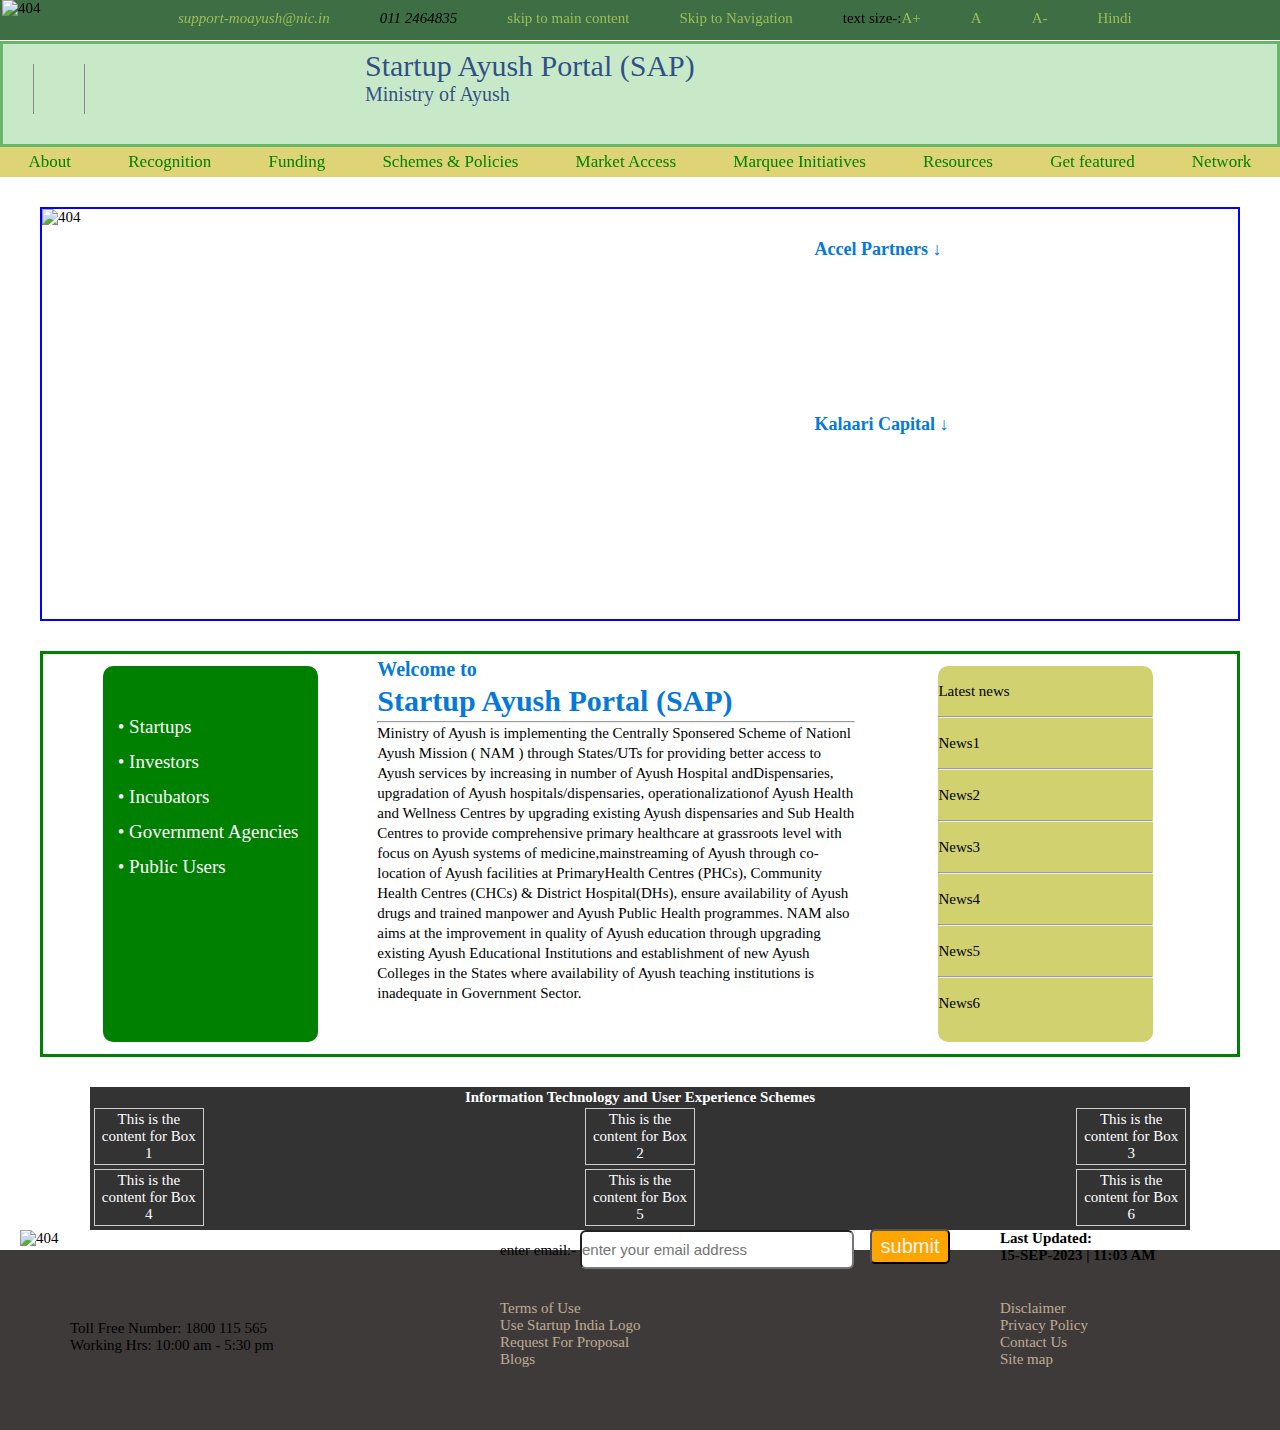
==== index.html @ 495104f8 "Adding the all main files" ====
<!DOCTYPE html>
<html lang="en">

<head>
    <meta charset="UTF-8">
    <meta name="viewport" content="width=device-width, initial-scale=1.0">
    <title>Startup Ayush Portal</title>
    <link href='https://fonts.googleapis.com/css?family=Baloo Bhai' rel='stylesheet'>
    <link rel="stylesheet" href="header_top.css">
    <link rel="stylesheet" href="header_middle.css">
    <!-- <link rel="stylesheet" href="header_bottom.css"> -->
    <link rel="stylesheet" href="category_section _1.css">
    <link rel="stylesheet" href="category_section_2.css">
    <link rel="stylesheet" href="category_section_3.css">
    <link rel="stylesheet" href="footer.css">
    <link rel="stylesheet" href="header_bottom_copy.css">
    <style>

    </style>
</head>

<body>
    <header>
        <div class="header-top">

            <div class="left-of-header-top">
                <img id="header-top-img1" src=" https://ayush.gov.in/images/logo/1.jpg" alt="404">
            </div>

            <div class="right-of-header-top">
                <ul>

                    <li> <a href=""><i class="fa fa-envelope-o" aria-hidden="true"> support-moayush@nic.in</i></a>
                    </li>

                    <li>
                        <i class="fa fa-mobile" aria-hidden="true"> 011 2464835</i>
                    </li>

                    <li><a href="#">skip to main content</a></li>

                    <li><a href="#">Skip to Navigation</a></li>

                    <li>text size-:<a href="#">A+</a></li>

                    <li><a href="#">A</a></li>

                    <li><a href="#">A-</a></li>

                    <li><a href="#">Hindi </a></li>

                </ul>
            </div>
        </div>
        <div class="header-middle">
            <div class="header-middle-img">
                <img src="https://www.startupindia.gov.in/content/dam/invest-india/newhomepage/Logo1.png" alt="">
            </div>
            <div class="divider"></div>
            <div class="header-middle-img">
                <img src="https://www.startupindia.gov.in/content/dam/invest-india/newhomepage/DPIIT.svg" alt="">
            </div>
            <div class="divider"></div>
            <div class="header-middle-img" id="header-middle-img3">
                <img src="https://www.startupindia.gov.in/content/dam/invest-india/newhomepage/logo3.png" alt="">
            </div>
            <div class="header-middle-right-text">
                <p>Startup Ayush Portal (SAP)</p>
                <p style="font-size: 20px;">Ministry of Ayush</p>
            </div>
        </div>
        <div class="header-bottom">
            <ul>
                <li class="dropdown">
                    <a class="list-option" href="">About</a>
                    <div class="dropdown-content">
                        <a class="dropdown-option" href="https://www.startupindia.gov.in/content/sih/en/about-startup-india-initiative.html" target="_blank">Startup India Initiative</a><hr>
                        <a class="dropdown-option" href="https://www.startupindia.gov.in/content/dam/invest-india/Templates/public/Action__Plan.pdf" target="_blank">Startup India Acion Plan</a><hr>
                        <a class="dropdown-option" href="https://www.startupindia.gov.in/content/dam/invest-india/Templates/public/SUIKIT.pdf" target="_blank">Startup India Starter Kit</a><hr>
                        <a class="dropdown-option" href="https://www.startupindia.gov.in/content/dam/invest-india/Templates/public/5_years_Achievement_report%20_%20final%20(1).pdf" target="_blank">Evolution of Startup India | 5-Year Report</a><hr>
                        <a class="dropdown-option" href="https://www.startupindia.gov.in/content/dam/invest-india/Templates/public/Startup_India-Way_Ahead.pdf" target="_blank">Startup India | Way Ahead</a><hr>
                        <a class="dropdown-option" href="https://www.startupindia.gov.in/content/dam/invest-india/Templates/public/Startup%20India_Logo%20Application%20Guidelines.pdf" target="_blank">Startup India Logo Usage Guidelines</a><hr>
                        <a class="dropdown-option" href="https://www.startupindia.gov.in/content/sih/en/logo-form.html" target="_blank">Apply for Startup India Logo</a><hr>
                        <a class="dropdown-option" href="https://www.startupindia.gov.in/content/sih/en/newsletters.html" target="_blank">Newsletter</a><hr>
                        <a class="dropdown-option" href="https://www.startupindia.gov.in/content/sih/en/about_us/faqs.html" target="_blank">FAQs</a><hr>
                        <a class="dropdown-option" href="https://www.startupindia.gov.in/content/sih/en/about_us/contact-us.html" target="_blank">Contact Us</a>
                    </div>
                </li>

                <li class="dropdown">
                    <a class="list-option" href="">Recognition</a>
                    <div class="dropdown-content">
                        <a class="dropdown-option" href="https://www.startupindia.gov.in/content/sih/en/startup-scheme.html" target="_blank">DPIIT Recognition & Benefits</a><hr>
                        <a class="dropdown-option" href="https://www.startupindia.gov.in/content/sih/en/startupgov/startup_recognition_page.html" target="_blank">Apply for DPIIT Recognition</a><hr>
                        <a class="dropdown-option" href="https://www.startupindia.gov.in/content/sih/en/startupgov/startup_recognition_page.html" target="_blank">Apply for Tax Exemptions</a><hr>
                        <a class="dropdown-option" href="https://www.startupindia.gov.in/content/sih/en/startupgov/validate-startup-recognition.html" target="_blank">Verify/Download Certificate</a><hr>
                        <a class="dropdown-option" href="https://www.startupindia.gov.in/content/dam/invest-india/Templates/public/Revised%20Guidelines%20for%20recognition.pdf" target="_blank">DPIIT Recognition Guidelines</a><hr>
                        <a class="dropdown-option" href="https://www.startupindia.gov.in/content/sih/en/startupgov/imb.html" target="_blank">Income Tax Exemption Notifications</a>
                    </div>
                </li>

                <li class="dropdown">
                    <a class="list-option" href="">Funding</a>
                    <div class="dropdown-content">
                        <a class="dropdown-option" href="https://seedfund.startupindia.gov.in/" target="_blank">Startup India Seed Fund Scheme</a><hr>
                        <a class="dropdown-option" href="https://investorconnect.startupindia.gov.in/%20" target="_blank">Startup India Investor Connect</a><hr>
                        <a class="dropdown-option" href="https://www.startupindia.gov.in/content/sih/en/funding.html" target="_blank">Funding Guide</a><hr>
                        <a class="dropdown-option" href="https://www.startupindia.gov.in/content/sih/en/government-schemes.html" target="_blank">Central Govt. Schemes & Policies</a><hr>
                    </div>
                </li>

                <li class="dropdown">
                    <a class="list-option" href="">Schemes & Policies</a>
                    <div class="dropdown-content">
                        <a class="dropdown-option" href="https://www.startupindia.gov.in/content/sih/en/startupgov/regulatory_updates.html" target="_blank"></a>Startup India Regulatory Support<hr>
                        <a class="dropdown-option" href="https://www.startupindia.gov.in/content/sih/en/government-schemes.html" target="_blank">Central Govt. Schemes & Policies</a><hr>
                        <a class="dropdown-option" href="https://www.startupindia.gov.in/content/sih/en/women_entrepreneurs.html" target="_blank">Women Entrepreneurship</a><hr>
                        <a class="dropdown-option" href="https://www.startupindia.gov.in/content/sih/en/incubator-framework.html" target="_blank">Incubator Framework</a><hr>
                        <a class="dropdown-option" href="https://www.startupindia.gov.in/content/sih/en/state-startup-policies.html" target="_blank">Know your State/UT Startup Policies</a>
                    </div>
                </li>

                <li class="dropdown">
                    <a class="list-option" href="">Market Access</a>
                    <div class="dropdown-content">
                        <a class="dropdown-option" href="https://www.startupindia.gov.in/content/sih/en/ams-application/application-listing.html" target="_blank">Programs & Challenges</a><hr>
                        <a class="dropdown-option" href="https://www.startupindia.gov.in/content/dam/invest-india/Templates/public/Program_Creation_Guide_Jul%2720.pdf" target="_blank">Host Programs</a><hr>
                        <a class="dropdown-option" href="https://www.startupindia.gov.in/content/sih/en/ams-result-dashboard.html" target="_blank">Program Results</a><hr>
                        <a class="dropdown-option" href="https://www.startupindia.gov.in/content/sih/en/international/go-to-market-guide.html" target="_blank">India Go-to-Market Guide</a><hr>
                        <a class="dropdown-option" href="https://www.startupindia.gov.in/content/sih/en/international.html" target="_blank">International Engagement</a><hr>
                        <a class="dropdown-option" href="https://www.startupindia.gov.in/content/sih/en/public_procurement.html" target="_blank">Procurement by Government</a><hr>
                        <a class="dropdown-option" href="https://www.startupindia.gov.in/content/sih/en/partnership.html" target="_blank">Partner with Us</a>
                    </div>
                </li>

                <li class="dropdown">
                    <a class="list-option" href="">Marquee Initiatives</a>
                    <div class="dropdown-content">
                        <a class="dropdown-option" href=""></a><hr>


                    </div>
                </li>

                <li class="dropdown">
                    <a class="list-option" href="">Resources</a>
                    <div class="dropdown-content">
                        <a class="dropdown-option" href=""></a>

                    </div>
                </li>

                <li class="dropdown">
                    <a class="list-option" href="">Get featured</a>
                    <div class="dropdown-content">
                        <a class="dropdown-option" href=""></a>

                    </div>
                </li>

                <li class="dropdown">
                    <a class="list-option" href="">Network</a>
                    <div class="dropdown-content">
                        <a class="dropdown-option" href=""></a>

                    </div>
                </li>
            </ul>

        </div>
    </header>

    <div class="category-section-1">
        <div class="image-slider">
            <img src="https://api.startupindia.gov.in/sih/api/file/ams/banner/logo?fileName=343f5f0c-b909-42d1-bedd-d47533662661.jpeg"
                alt="404">
            <img src="https://dmi.gov.in/data1/images/bnr1.jpg" alt="">
            <img src="https://www.startupindia.gov.in/content/dam/invest-india/new-banner/google-sui.jpeg" alt="">
            <img src="https://www.startupindia.gov.in/content/dam/invest-india/new-banner/ev-banner.jpg" alt="">
            <img src="https://www.startupindia.gov.in/content/dam/invest-india/States-images/superstree.png" alt="">
            <!-- <img src="https://dmi.gov.in/data1/images/bnr4.jpg" alt=""> -->
            <!-- <img src="https://dmi.gov.in/data1/images/bnr2.jpg" alt=""> -->
            <!-- <img src="https://dmi.gov.in/data1/images/bnr3.jpg" alt=""> -->
        </div>
        <div id="category-section-1-timeline">
            <h2 style="font-size: 18px; color: #0579DA;">Accel Partners &darr;</h2>
            <iframe width="100%" src="https://www.youtube.com/embed/Qfv30mL3iD4"
                title="Prashanth Prakash, Founding Partner, Accel Partners India LLP at #IGFUAE 2022" frameborder="0"
                allow="accelerometer; autoplay; clipboard-write; encrypted-media; gyroscope; picture-in-picture; web-share"
                allowfullscreen>
            </iframe>
            <h2 style="font-size: 18px; color: #0579DA;">Kalaari Capital &darr;</h2> 
            <iframe width="100%" src="https://www.youtube.com/embed/ocE2SpXeMzI" 
            title="What to expect from the Kalaari Fellowship Program" frameborder="0" 
            allow="accelerometer; autoplay; clipboard-write; encrypted-media; gyroscope; picture-in-picture; web-share" 
            allowfullscreen>
            </iframe>          
        </div>
    </div>
    <div class="category-section-2">
        <div class="category-section-2-div" id="category-section-2-left">
            <ul>
                <li><a href="startups.html" target="_blank">&#8226; Startups</a></li>
                <li><a href="investors.html" target="_blank">&#8226; Investors</a></li>
                <li><a href="#">&#8226; Incubators</a></li>
                <li><a href="#">&#8226; Government Agencies</a></li>
                <li><a href="#">&#8226; Public Users</a></li>
            </ul>
        </div>
        <div class="category-section-2-div" id="category-section-2-middle">
            <div class="category-section-2-middle-text-top">
                <h3 style="color: #0579DA; line-height: 30px; font: Arial, Helvetica, sans-serif;">
                    <span style="font-size: 20px;">Welcome to</span>
                    <br>
                    <span style="font-size: 30px;">Startup Ayush Portal (SAP)</span>
                    <hr>
                </h3>
            </div>
            <div class="category-section-2-middle-text-bottom">
                <p style="font: Arial, Helvetica, sans-serif; line-height: 20px;">
                    Ministry of Ayush is implementing the Centrally Sponsered Scheme of Nationl Ayush Mission ( NAM )
                    through States/UTs for providing better access to Ayush services by increasing in number of Ayush
                    Hospital andDispensaries, upgradation of Ayush hospitals/dispensaries, operationalizationof Ayush
                    Health and Wellness Centres by upgrading existing Ayush dispensaries and Sub Health Centres to
                    provide comprehensive primary healthcare at grassroots level with focus on Ayush systems of
                    medicine,mainstreaming of Ayush through co-location of Ayush facilities at PrimaryHealth Centres
                    (PHCs), Community Health Centres (CHCs) & District Hospital(DHs), ensure availability of Ayush drugs
                    and trained manpower and Ayush Public Health programmes. NAM also aims at the improvement in quality
                    of Ayush education through upgrading existing Ayush Educational Institutions and establishment of
                    new Ayush Colleges in the States where availability of Ayush teaching institutions is inadequate in
                    Government Sector.
                </p>
            </div>
        </div>
        <div class="category-section-2-div" id="category-section-2-right">
            <span style="display: block; line-height: 50px;">
                <p>Latest news</p>
                <hr>
                <p>News1</p>
                <hr>
                <p>News2</p>
                <hr>
                <p>News3</p>
                <hr>
                <p>News4</p>
                <hr>
                <p>News5</p>
                <hr>
                <p>News6</p>
            </span>
        </div>
    </div>

    <div class="category-section-3">
        <div class="iu-schemes">
            <h2>Information Technology and User Experience Schemes</h2>
            <div class="row">
                <div class="column">
                    <div class="box">
                        <p>This is the content for Box 1</p>
                    </div>
                </div>
                <div class="column">
                    <div class="box">
                        <p>This is the content for Box 2</p>
                    </div>
                </div>
                <div class="column">
                    <div class="box">
                        <p>This is the content for Box 3</p>
                    </div>
                </div>
            </div>
            <div class="row">
                <div class="column">
                    <div class="box">
                        <p>This is the content for Box 4</p>
                    </div>
                </div>
                <div class="column">
                    <div class="box">
                        <p>This is the content for Box 5</p>
                    </div>
                </div>
                <div class="column">
                    <div class="box">
                        <p>This is the content for Box 6</p>
                    </div>
                </div>
            </div>
        </div>
    </div>


    <div class="footer">

            <div class="footer1">

                <img src="https://www.startupindia.gov.in/content/dam/invest-india/newhomepage/footer-logo.png"
                    alt="404">
            </div>

            <div class="footer2">
                <form action="bakend.php">
                    enter email:- <input type="email" id="email" placeholder="enter your email address">
                </form>
                <button id="button">submit</button>

            </div>

            <div class="footer3">
                <p>Last Updated:</p>

                <p>15-SEP-2023 | 11:03 AM</p>

            </div>

            <div class="footer4">
                <p>Toll Free Number: 1800 115 565</p>

                <p>Working Hrs: 10:00 am - 5:30 pm</p>

            </div>

            <div class="footer5">
                <ul>
                    <li><a href="#">Terms of Use</a></li>
                    <li><a href="#"> Use Startup India Logo</a></li>
                    <li><a href="#">Request For Proposal</a></li>
                    <li><a href="#">Blogs</a></li>
                </ul>
            </div>

            <div class="footer6">
                <ul>

                    <li><a href="#">Disclaimer</a></li>
                    <li><a href="#"> Privacy Policy</a></li>
                    <li><a href="#">Contact Us</a></li>
                    <li><a href="#">Site map</a></li>

                </ul>

            </div>


    </div>


    <script src="category_section_1_image_slider.js"></script>
</body>

</html>
---- header_top.css ----
* {
    margin: 0px;
    padding: 0px;
    font-size: 15px;

}

.header-top {
    width: 100%;
    height: 40px;
    background-color: #084510c7;
    position: fixed;
    top: 0px;
}

#header-top-img1 {
    height: 40px;
    width: 12%;
    margin-left: 2px;

}

.right-of-header-top ul {
    display: flex;
    flex-direction: row;
    position: absolute;
    top: 0px;
    left: 10%;

    /* align-items: center; */
}

.right-of-header-top ul li {
    margin-left: 0px;
    list-style: none;
    margin-left: 50px;
    margin-top: 10px;

}

.right-of-header-top ul li a {
    text-decoration: none;
    color: rgb(155, 190, 90);
}

.right-of-header-top li a:hover {
    color: #e8dbdbdf;
    text-decoration: overline;
    text-decoration-thickness: 5px;
    text-decoration-color: rgb(53, 111, 161);
}

.right-of-header-top li a i:hover {
    color: #e8dbdbdf;
    text-decoration: overline;
    text-decoration-thickness: 5px;
    text-decoration-color: rgb(53, 111, 161);
}
---- header_middle.css ----
.header-middle{
    border: 3px solid #0080007a;
    background-color: #c7e9c7;
    height: 100px;
    margin-top: 41px;
    display: flex;
}
.header-middle-img{
    /* border: 2px solid green; */
    margin-right: 10px;
    padding-top: 25px;
}
.header-middle-img img{
    width: 150px;
}
.divider{
    width: 1px;
    height: 50px;
    margin: 20px;
    background-color: #878585;
}
#header-middle-img3{
    padding: 0px;
}
.header-middle-right-text{
    /* border: 3px solid blue; */
    /* width: 400px; */
    margin-left: 250px;
    padding-top: 5px;
}
.header-middle-right-text p{
    font-family: 'Baloo Bhai';
    color: #14347edb;
    font-size: 30px;
}
---- header_bottom.css ----
* {
    margin: 0px;
    padding: 0px;
    font-size: 15px;
}


.header-bottom {
    width: 100%;
    height: 30px;
    background-color: #084510c7;
    position: absolute;
    top: 147px;
}

.header-bottom ul {
    display: flex;
    flex-direction: row;
    justify-content: space-around;
    background-color: #eadb7aef;
    align-items: center;
    height: 30px;
}

.header-bottom ul li {
    list-style: none;

}

.header-bottom ul li a {
    text-decoration: none;
    color: green;
}

.header-bottom ul li a:hover {
    color: #ffffff8d;
    text-decoration: overline;
    text-decoration-thickness: 3px;
    text-decoration-color: blanchedalmond;
}
---- category_section _1.css ----
.category-section-1{
    border: 2px solid blue;
    margin: 60px 40px 30px 40px;
    display: flex;
}

.image-slider {
    width: 60%;
    height: 400px;
    /* overflow: hidden; */
}

.image-slider img {
    width: 100%;
    /* height: auto; */
    height: 400px;
    display: none;
}
#category-section-1-timeline{
    /* border: 3px solid green; */
    margin: 30px 0px 30px 55px;
    width: 30%;
}
---- category_section_2.css ----
.category-section-2{
    border:3px solid green;
    height: 400px;
    margin: 0px 40px 30px 40px;
    display: flex;
}
.category-section-2-div{
    width: 18%;
    /* margin-left: 55px; */
}
#category-section-2-left{
    background-color: green;
    margin: 1% 5%;
    border-radius: 10px;
    display: flex;
    
}
#category-section-2-left ul{
    /* margin: 20% 0% 20% 20%; */
    /* padding: 20% 0% 20% 20%; */
    margin: 20% 7%;
    width: 100%;
    list-style-type:none;
}
#category-section-2-left ul li{
    line-height: 35px;
}
#category-section-2-left ul li:hover a{
    font-size: 20px;
    background-color: rgb(145, 145, 11);
}
#category-section-2-left ul li a{
    text-decoration:none;
    font-size: 19px;
    color: white;
    display: block;
    width: 100%;
}
/* #category-section-2-left ul li a:hover{
    font-size: 23px;
    background-color: yellow;
} */
#category-section-2-middle{
    width: 40%;
}
#category-section-2-right{
    background-color: rgb(209, 209, 112);
    margin: 1% 7%;
    border-radius: 10px;
}
---- category_section_3.css ----
.category-section-3{
    background-color: #333;
    color: #fff;
    text-align: center;
    margin: 20px 90px;
    padding: 2px;
}

main {
    padding: 2px;
}

.iu-schemes {
    text-align: center;
}

.row {
    display: flex;
    justify-content: space-between;
}

.column {
    flex-basis: 10%;
    margin: 2px;
}

.box {
    border: 1px solid #ccc;
    padding: 2px;
}
---- footer.css ----
.footer{
    width: 100%;
    height: 180px;
    background-color: #3e3a3a;
}
.footer1{
    position: absolute;
    left: 20px;
    top: 1230px;
    width: 30%;
    height: 50px;
}
.footer2{
    position: absolute;
    left:500px;
    width: 30%;
    height: 50px;
    top: 1230px;

}
.footer button{
    position: relative;
    top: -40px;
    left:370px ;
    background-color: orange;
    width: 80px;
    height: 35px;
    font-size: 20px;
    color: whitesmoke;
    border-radius: 5px;
}
.footer button:hover{
    color: rgb(211, 190, 190);
}
#email{
    height: 35px;
    width: 270px;
    border-radius: 6px;

}
.footer3{
    position: absolute;
    top: 1230px;
    left:1000px;
    width: 30%;
    height: 50px;

}
.footer3 p{
    font-weight: bold;
}
.footer4{
    position: absolute;
    left:70px;
    top: 1320px;
    width: 30%;
    height: 100px;
}
.footer5{
    position: absolute;
    left:500px;
    top: 1300px;
    width: 30%;
    height: 100px;
}
.footer5 li{
    list-style: none;
}
.footer5 li a{
    text-decoration:none;
    color: rgba(255, 228, 196, 0.669);
}
.footer5 li a:hover{
    color: antiquewhite;
}

.footer6{
    position: absolute;
    left:1000px;
    top: 1300px;
    width: 30%;
    height: 100px;
}
.footer6 li{
    list-style: none;
}

.footer6 li a{
    text-decoration:none;
    color: rgba(255, 228, 196, 0.669);
}
.footer6 li a:hover{
    color: antiquewhite;
}
---- header_bottom_copy.css ----
* {
    margin: 0px;
    padding: 0px;
    font-size: 15px;
}


.header-bottom {
    width: 100%;
    height: 30px;
    background-color: #084510c7;
    position: absolute;
    top: 147px;
}

.header-bottom ul {
    display: flex;
    flex-direction: row;
    justify-content: space-around;
    background-color: #eadb7aef;
    align-items: center;
    height: 30px;
    list-style: none;
}

.header-bottom ul li {
    

}

.list-option{
    text-decoration: none;
    color: green;
    font-size: 17px;
}

.list-option:hover{
    color: #ffffff8d;
    text-decoration: overline;
    text-decoration-thickness: 3px;
    text-decoration-color: blanchedalmond;
}

.dropdown-option{
    display: block;
    color: rgb(80, 80, 80);
    text-align: center;
    padding: 11px 16px;
    font-family: 'Baloo Bhai';
    font-size: 14px;
    text-decoration: none;
}

.dropdown-content {
    display: none;
    position: absolute;
    background-color: #f9f9f9;
    min-width: 200px;
    box-shadow: 0px 8px 16px 0px rgba(0, 0, 0, 0.2);
    z-index: 1;
    border-radius: 10px;
}

.dropdown:hover .dropdown-content {
    display: block;
}

.dropdown-option:hover{
    background-color: #6e6e6e;
    color: white;
}
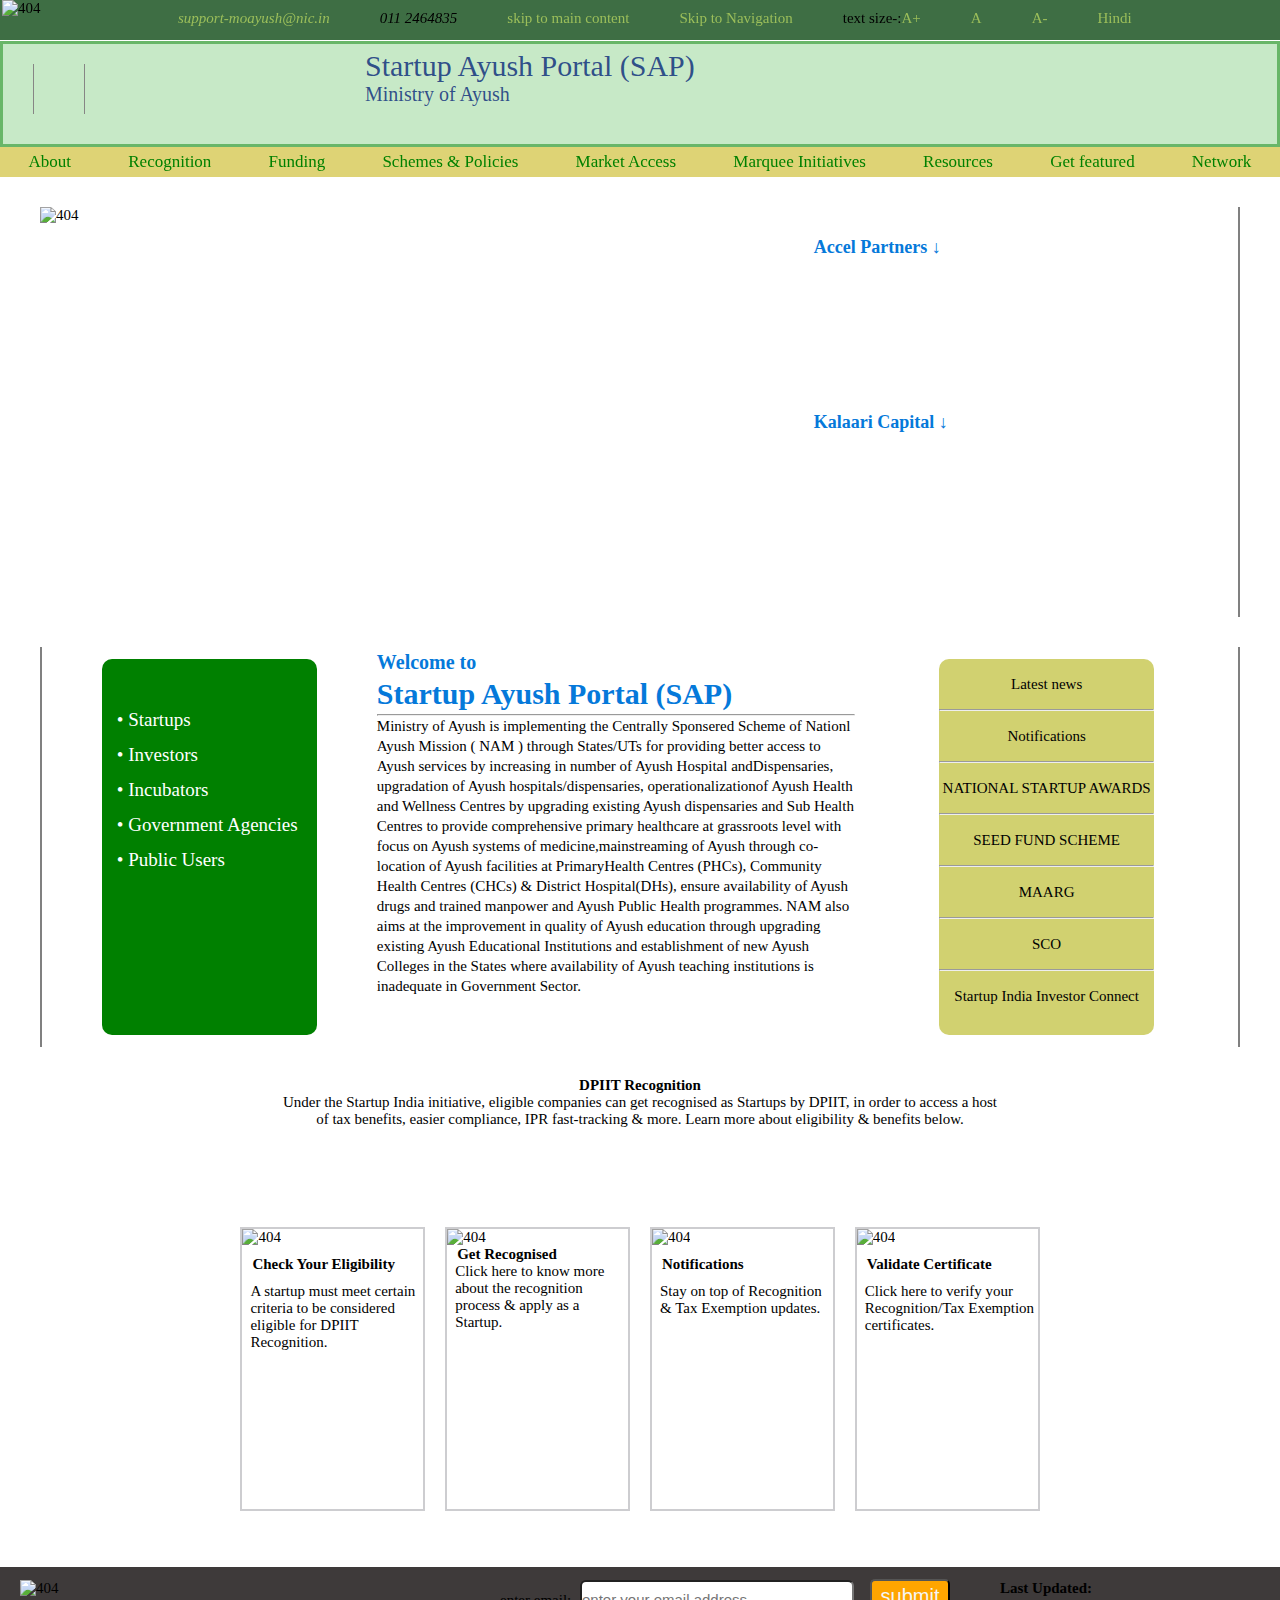
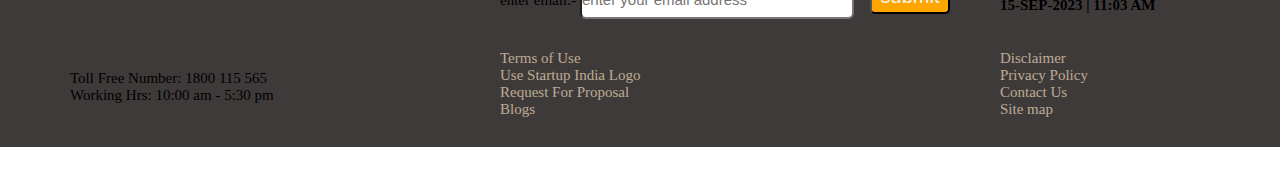
==== commit 805528ea: "Adding all the main files for the second time" ====
--- a/index.html
+++ b/index.html
@@ -14,6 +14,7 @@
     <link rel="stylesheet" href="category_section_3.css">
     <link rel="stylesheet" href="footer.css">
     <link rel="stylesheet" href="header_bottom_copy.css">
+    <link rel="stylesheet" href="category_section_4.css">
     <style>
 
     </style>
@@ -112,7 +113,7 @@
                 <li class="dropdown">
                     <a class="list-option" href="">Schemes & Policies</a>
                     <div class="dropdown-content">
-                        <a class="dropdown-option" href="https://www.startupindia.gov.in/content/sih/en/startupgov/regulatory_updates.html" target="_blank"></a>Startup India Regulatory Support<hr>
+                        <a class="dropdown-option" href="https://www.startupindia.gov.in/content/sih/en/startupgov/regulatory_updates.html" target="_blank">Startup India Regulatory Support</a><hr>
                         <a class="dropdown-option" href="https://www.startupindia.gov.in/content/sih/en/government-schemes.html" target="_blank">Central Govt. Schemes & Policies</a><hr>
                         <a class="dropdown-option" href="https://www.startupindia.gov.in/content/sih/en/women_entrepreneurs.html" target="_blank">Women Entrepreneurship</a><hr>
                         <a class="dropdown-option" href="https://www.startupindia.gov.in/content/sih/en/incubator-framework.html" target="_blank">Incubator Framework</a><hr>
@@ -136,33 +137,54 @@
                 <li class="dropdown">
                     <a class="list-option" href="">Marquee Initiatives</a>
                     <div class="dropdown-content">
-                        <a class="dropdown-option" href=""></a><hr>
-
-
+                        <a class="dropdown-option" href="https://www.startupindia.gov.in/content/sih/en/nsa2023.html" target="_blank">National Startup Awards 2023</a><hr>
+                        <a class="dropdown-option" href="https://www.startupindia.gov.in/srf/" target="_blank">States Startup Ranking</a><hr>
+                        <a class="dropdown-option" href="https://www.startupindia.gov.in/content/sih/en/nsa-landing.html" target="_blank">National Startup Awards</a><hr>
+                        <a class="dropdown-option" href="https://www.startupindia.gov.in/nsa2022results/" target="_blank">NSA 2022 Results</a><hr>
+                        <a class="dropdown-option" href="https://www.startupindia.gov.in/content/sih/en/sco.html" target="_blank">Shanghai Cooperation Organization (SCO) Startup Forum</a><hr>
+                        <a class="dropdown-option" href="https://www.startupindia.gov.in/content/sih/en/EventsCompetitions/startup_india_yatra.html" target="_blank">Startup India Yatra</a><hr>
+                        <a class="dropdown-option" href="https://seedfund.startupindia.gov.in/" target="_blank">Startup India Seed Fund Scheme</a><hr>
+                        <a class="dropdown-option" href="https://maarg.startupindia.gov.in/" target="_blank">MAARG Mentorship Platform</a><hr>
+                        <a class="dropdown-option" href="https://investorconnect.startupindia.gov.in/%20" target="_blank">Startup India Investor Connect</a>
                     </div>
                 </li>
 
                 <li class="dropdown">
                     <a class="list-option" href="">Resources</a>
                     <div class="dropdown-content">
-                        <a class="dropdown-option" href=""></a>
-
+                        <a class="dropdown-option" href="https://www.startupindia.gov.in/content/dam/invest-india/Templates/public/startup_kit%20(2).pdf" target="_blank">Startup India Kit</a><hr>
+                        <a class="dropdown-option" href="https://www.startupindia.gov.in/content/sih/en/reources/online-courses.html" target="_blank">Online Learning</a><hr>
+                        <a class="dropdown-option" href="https://www.startupindia.gov.in/content/sih/en/reources/resource-partners.html" target="_blank">Partnered Services for Registered Startups</a><hr>
+                        <a class="dropdown-option" href="https://www.startupindia.gov.in/content/sih/en/reources/market-research.html" target="_blank">Market Research Reports</a><hr>
+                        <a class="dropdown-option" href="https://ipindia.gov.in/SIPP.htm" target="_blank">List of Patent Facilitators</a><hr>
+                        <a class="dropdown-option" href="https://ipindia.gov.in/SIPP.htm" target="_blank">List of Trademark Facilitators</a><hr>
+                        <a class="dropdown-option" href="https://www.startupindia.gov.in/content/sih/en/reources/idea_bank.html" target="_blank">Startup Idea Bank</a><hr>
+                        <a class="dropdown-option" href="https://www.startupindia.gov.in/content/sih/en/bloglist.html" target="_blank">Startup India Blogs</a><hr>
+                        <a class="dropdown-option" href="https://www.startupindia.gov.in/content/sih/en/reources/knowledge-bank.html" target="_blank">Startup Guide Book</a><hr>
+                        <a class="dropdown-option" href="https://www.startupindia.gov.in/content/sih/en/reources.html" target="_blank">Explore More</a>
                     </div>
                 </li>
 
                 <li class="dropdown">
                     <a class="list-option" href="">Get featured</a>
                     <div class="dropdown-content">
-                        <a class="dropdown-option" href=""></a>
-
+                        <a class="dropdown-option" href="https://www.startupindia.gov.in/content/sih/en/startup_india_showcase.html" target="_blank">Startup Showcase</a><hr>
+                        <a class="dropdown-option" href="https://www.startupindia.gov.in/content/sih/en/ams-application/application-listing.html" target="_blank">Explore Startup Programs & Challenges</a><hr>
+                        <a class="dropdown-option" href="https://www.startupindia.gov.in/content/sih/en/nsa-landing.html" target="_blank">National Startup Awards</a>
                     </div>
                 </li>
 
                 <li class="dropdown">
                     <a class="list-option" href="">Network</a>
                     <div class="dropdown-content">
-                        <a class="dropdown-option" href=""></a>
-
+                        <a class="dropdown-option" href="https://maarg.startupindia.gov.in/" target="_blank">MAARG Mentorship Platform</a><hr>
+                        <a class="dropdown-option" href="https://www.startupindia.gov.in/content/sih/en/search.html?roles=Startup&page=0" target="_blank">Startups</a><hr>
+                        <a class="dropdown-option" href="https://www.startupindia.gov.in/content/sih/en/search.html?roles=Mentor&page=0" target="_blank">Mentors</a><hr>
+                        <a class="dropdown-option" href="https://www.startupindia.gov.in/content/sih/en/search.html?roles=Incubator&page=0" target="_blank">Incubators</a><hr>
+                        <a class="dropdown-option" href="https://www.startupindia.gov.in/content/sih/en/search.html?roles=Investor&page=0" target="_blank">Investors</a><hr>
+                        <a class="dropdown-option" href="https://www.startupindia.gov.in/content/sih/en/search.html?roles=Accelerator&page=0" target="_blank">Corporate/Accelerators</a><hr>
+                        <a class="dropdown-option" href="https://www.startupindia.gov.in/content/sih/en/search.html?roles=GovernmentBody&page=0" target="_blank">Government Bodies</a><hr>
+                        <a class="dropdown-option" href="https://www.startupindia.gov.in/content/sih/en/forum.html" target="_blank">Discussion Forum</a>
                     </div>
                 </li>
             </ul>
@@ -236,22 +258,22 @@
             <span style="display: block; line-height: 50px;">
                 <p>Latest news</p>
                 <hr>
-                <p>News1</p>
-                <hr>
-                <p>News2</p>
-                <hr>
-                <p>News3</p>
-                <hr>
-                <p>News4</p>
-                <hr>
-                <p>News5</p>
-                <hr>
-                <p>News6</p>
+                <a href="https://www.startupindia.gov.in/content/sih/en/startupgov/regulatory_updates.html" target="_blank">Notifications</a>
+                <hr>
+                <a href="https://www.startupindia.gov.in/#national-startup" target="_blank">NATIONAL STARTUP AWARDS</a>
+                <hr>
+                <a href="https://www.startupindia.gov.in/#shanghai-coorp" target="_blank">SEED FUND SCHEME</a>
+                <hr>
+                <a href="https://www.startupindia.gov.in/#prarambh" target="_blank">MAARG</a>
+                <hr>
+                <a href="https://www.startupindia.gov.in/#seed-funds" target="_blank">SCO</a>
+                <hr>
+                <a href="https://www.startupindia.gov.in/#investor-connect" target="_blank">Startup India Investor Connect</a>
             </span>
         </div>
     </div>
 
-    <div class="category-section-3">
+    <!-- <div class="category-section-3">
         <div class="iu-schemes">
             <h2>Information Technology and User Experience Schemes</h2>
             <div class="row">
@@ -289,8 +311,50 @@
                 </div>
             </div>
         </div>
+    </div> -->
+
+    <div class="catagory4">
+
+        <div class="section-4-box1">
+            <h1>DPIIT Recognition</h1>
+            <p>
+                Under the Startup India initiative, eligible companies can get recognised as Startups by DPIIT, in order to access a host 
+            </p>
+            <p>of tax benefits, easier compliance, IPR fast-tracking & more. Learn more about eligibility & benefits below.</p>
+        </div>
+
+
+        <div class="section-4-box2">
+            <div class="small-box">
+                <img src="https://www.startupindia.gov.in/content/dam/invest-india/newhomepage/eligibility.svg?raw=1" alt="404">
+
+                <p style="font-weight: bold; margin: 10px;">Check Your Eligibility</p>
+                <p style="margin-left:8px;">
+                    A startup must meet certain criteria to be considered eligible for DPIIT Recognition.</p>
+            </div>
+            <div class="small-box">
+                <img src="https://www.startupindia.gov.in/content/dam/invest-india/newhomepage/recognised.svg?raw=1" alt="404">
+
+                <p style="font-weight: bold;margin-left: 10px;">Get Recognised</p>
+                <p  style="margin-left:8px;">Click here to know more about the recognition process & apply as a Startup.</p>
+            
+            </div>
+            <div class="small-box">
+                <img src="https://www.startupindia.gov.in/content/dam/invest-india/newhomepage/notification.svg?raw=1" alt="404">
+
+                <p style="font-weight: bold; margin: 10px;">Notifications</p>
+                <p style="margin-left:8px;"> Stay on top of Recognition & Tax Exemption updates.</p>
+            </div>
+
+            <div class="small-box">
+                <img src="https://www.startupindia.gov.in/content/dam/invest-india/newhomepage/certificate.svg?raw=1" alt="404">
+
+                <p style="font-weight: bold; margin: 10px;">Validate Certificate</p>
+                <p style="margin-left:8px;">Click here to verify your Recognition/Tax Exemption certificates.</p>
+            </div>
+        </div>
+
     </div>
-
 
     <div class="footer">
 
--- a/category_section _1.css
+++ b/category_section _1.css
@@ -1,5 +1,6 @@
 .category-section-1{
-    border: 2px solid blue;
+    /* border: 2px solid blue; */
+    border-right: 2px solid gray;
     margin: 60px 40px 30px 40px;
     display: flex;
 }
--- a/category_section_2.css
+++ b/category_section_2.css
@@ -1,5 +1,7 @@
 .category-section-2{
-    border:3px solid green;
+    /* border:3px solid green; */
+    border-left: 2px solid gray;
+    border-right: 2px solid gray;
     height: 400px;
     margin: 0px 40px 30px 40px;
     display: flex;
@@ -49,3 +51,11 @@
     border-radius: 10px;
 }
 
+#category-section-2-right span a{
+    text-decoration: none;
+    color: black;
+}
+
+#category-section-2-right span{
+    text-align: center;
+}
--- a/footer.css
+++ b/footer.css
@@ -2,11 +2,12 @@
     width: 100%;
     height: 180px;
     background-color: #3e3a3a;
+    margin-top: 520px;
 }
 .footer1{
     position: absolute;
     left: 20px;
-    top: 1230px;
+    top: 1580px;
     width: 30%;
     height: 50px;
 }
@@ -15,7 +16,7 @@
     left:500px;
     width: 30%;
     height: 50px;
-    top: 1230px;
+    top: 1580px;
 
 }
 .footer button{
@@ -40,7 +41,7 @@
 }
 .footer3{
     position: absolute;
-    top: 1230px;
+    top: 1580px;
     left:1000px;
     width: 30%;
     height: 50px;
@@ -52,14 +53,14 @@
 .footer4{
     position: absolute;
     left:70px;
-    top: 1320px;
+    top: 1670px;
     width: 30%;
     height: 100px;
 }
 .footer5{
     position: absolute;
     left:500px;
-    top: 1300px;
+    top: 1650px;
     width: 30%;
     height: 100px;
 }
@@ -77,7 +78,7 @@
 .footer6{
     position: absolute;
     left:1000px;
-    top: 1300px;
+    top: 1650px;
     width: 30%;
     height: 100px;
 }
--- a/category_section_4.css
+++ b/category_section_4.css
@@ -0,0 +1,45 @@
+.catagory4{
+    width: 80%;
+    /* border: 2px solid red; */
+    position: absolute;
+    left: 10%;
+    height: 500px;
+}
+
+
+.section-4-box1{
+    position: absolute;
+    left: 15%;
+    width: 70%;
+    /* border: 2px solid blue; */
+    height: 140px;
+}
+
+.section-4-box1 h1{
+    text-align: center;
+}
+
+.section-4-box1 p{
+    text-align: center;
+}
+.section-4-box2{
+    position: absolute;
+    top:150px ;
+    left: 10%;
+    width: 80%;
+    /* border: 2px solid rgb(61, 125, 51); */
+    height: 280px;
+    display: flex;
+    flex-direction: row;
+    justify-content: space-evenly;
+
+}
+
+.section-4-box2 .small-box{
+
+    border: 2px solid rgba(122, 122, 130, 0.375);
+    height: 280px;
+    width:25%;
+    margin-left: 10px;
+    margin-right: 10px;
+}